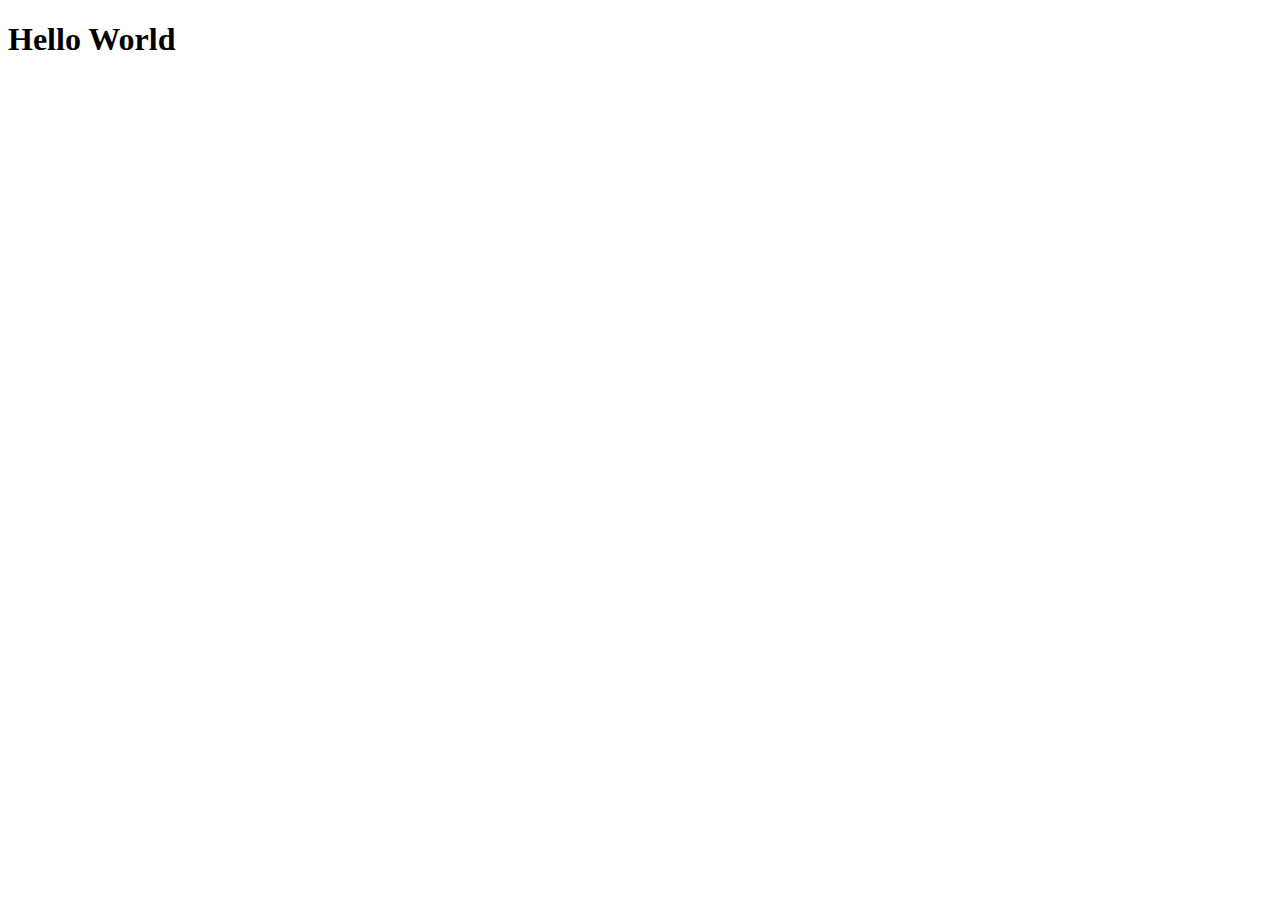
==== index.html @ 3058d466 "index.html file added the repository" ====
<!DOCTYPE html>
<html lang="en">
<head>
  <meta charset="UTF-8">
  <meta http-equiv="X-UA-Compatible" content="IE=edge">
  <meta name="viewport" content="width=device-width, initial-scale=1.0">
  <title>Git & Github Basic Tutorial</title>
</head>
<body>
  <h1>Hello World</h1>
</body>
</html>
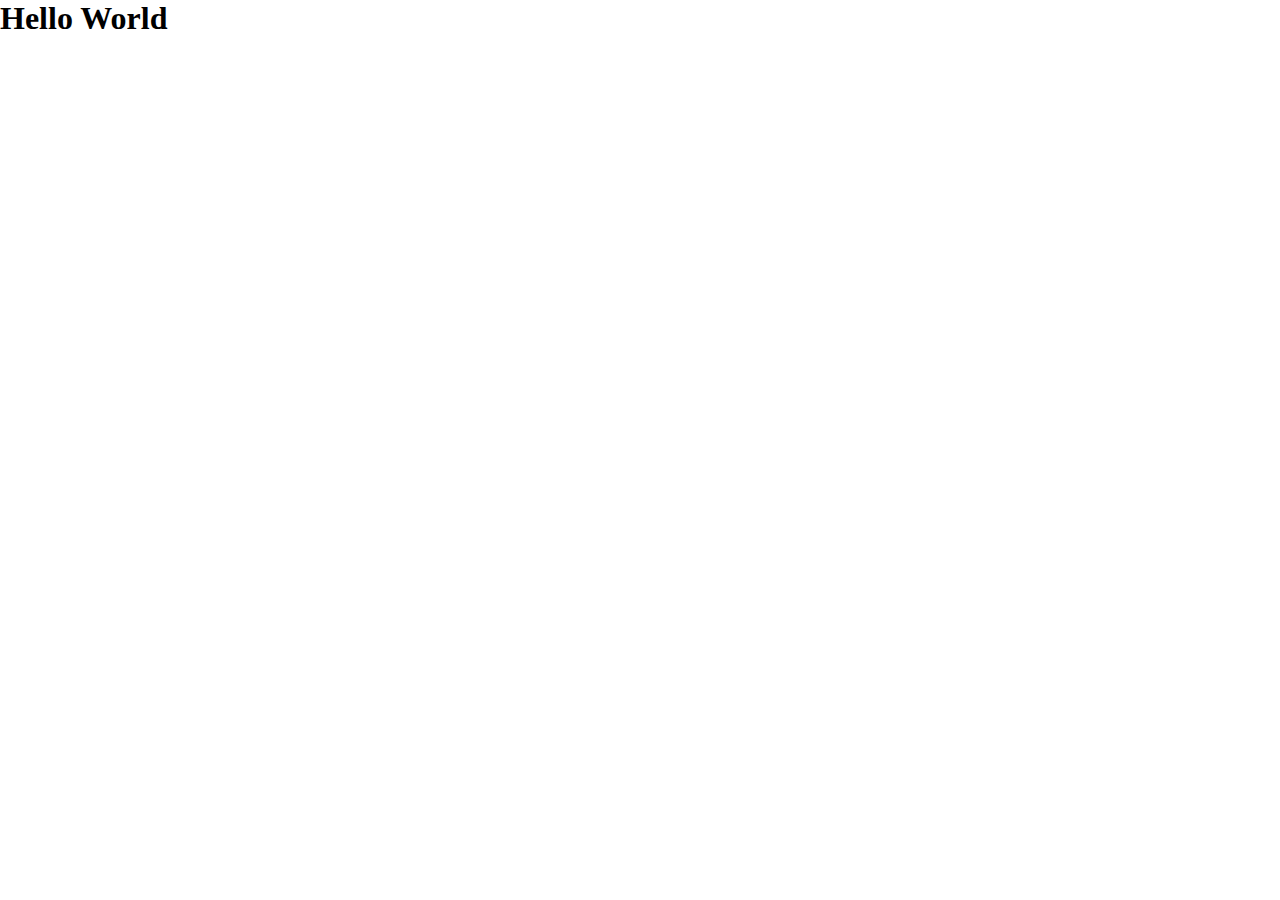
==== commit 3d02cd76: "style.css file added with svg logo" ====
--- a/index.html
+++ b/index.html
@@ -5,6 +5,7 @@
   <meta http-equiv="X-UA-Compatible" content="IE=edge">
   <meta name="viewport" content="width=device-width, initial-scale=1.0">
   <title>Git & Github Basic Tutorial</title>
+  <link rel="stylesheet" href="style.css">
 </head>
 <body>
   <h1>Hello World</h1>
--- a/style.css
+++ b/style.css
@@ -0,0 +1,5 @@
+* {
+  padding: 0;
+  margin: 0;
+  outline: 0;
+}
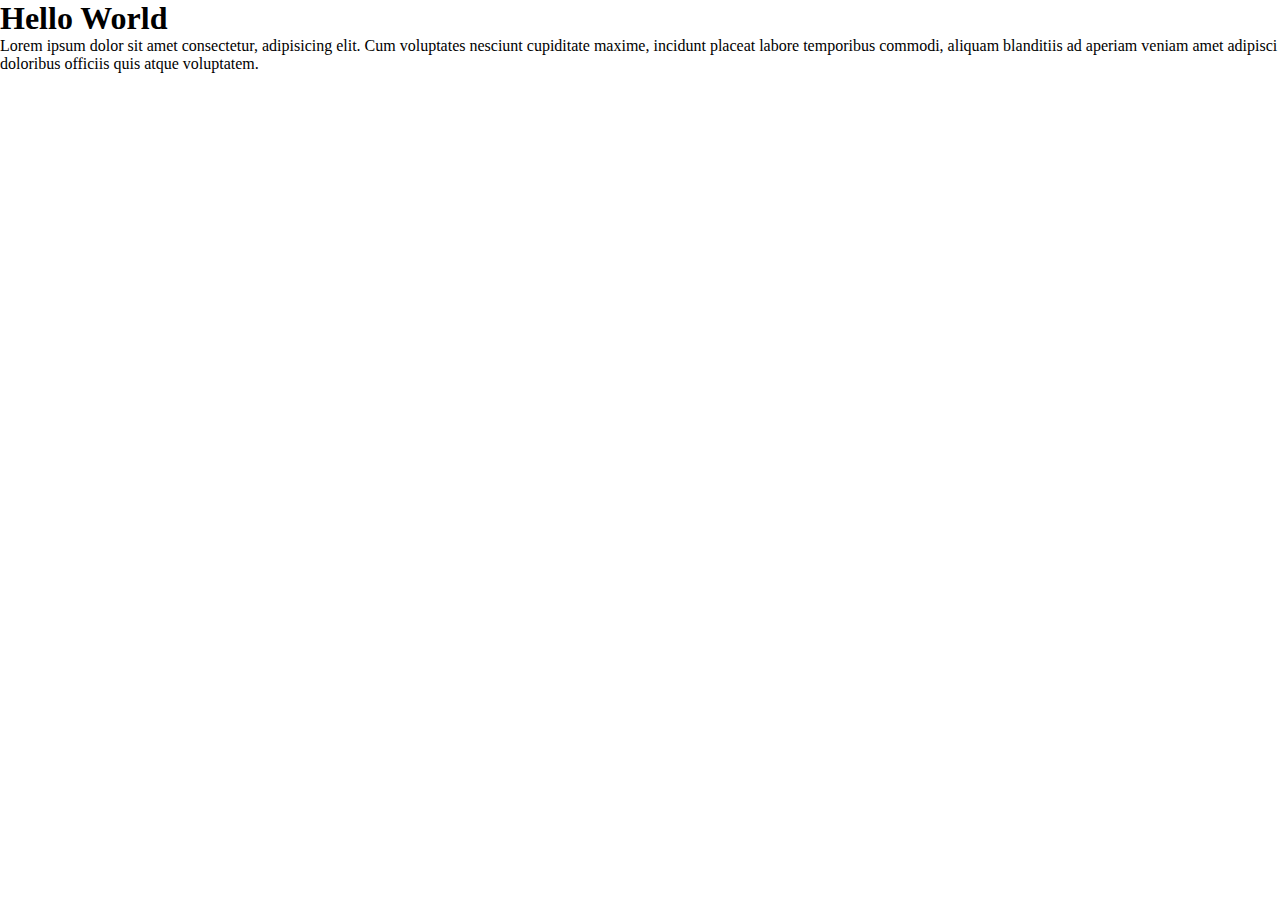
==== commit e1e35597: "paragraph tag added" ====
--- a/index.html
+++ b/index.html
@@ -9,5 +9,6 @@
 </head>
 <body>
   <h1>Hello World</h1>
+  <p>Lorem ipsum dolor sit amet consectetur, adipisicing elit. Cum voluptates nesciunt cupiditate maxime, incidunt placeat labore temporibus commodi, aliquam blanditiis ad aperiam veniam amet adipisci doloribus officiis quis atque voluptatem.</p>
 </body>
 </html>
--- a/style.css
+++ b/style.css
@@ -3,3 +3,9 @@
   margin: 0;
   outline: 0;
 }
+
+a {
+  text-decoration: none;
+  color: black;
+  display: inline-block;
+}
